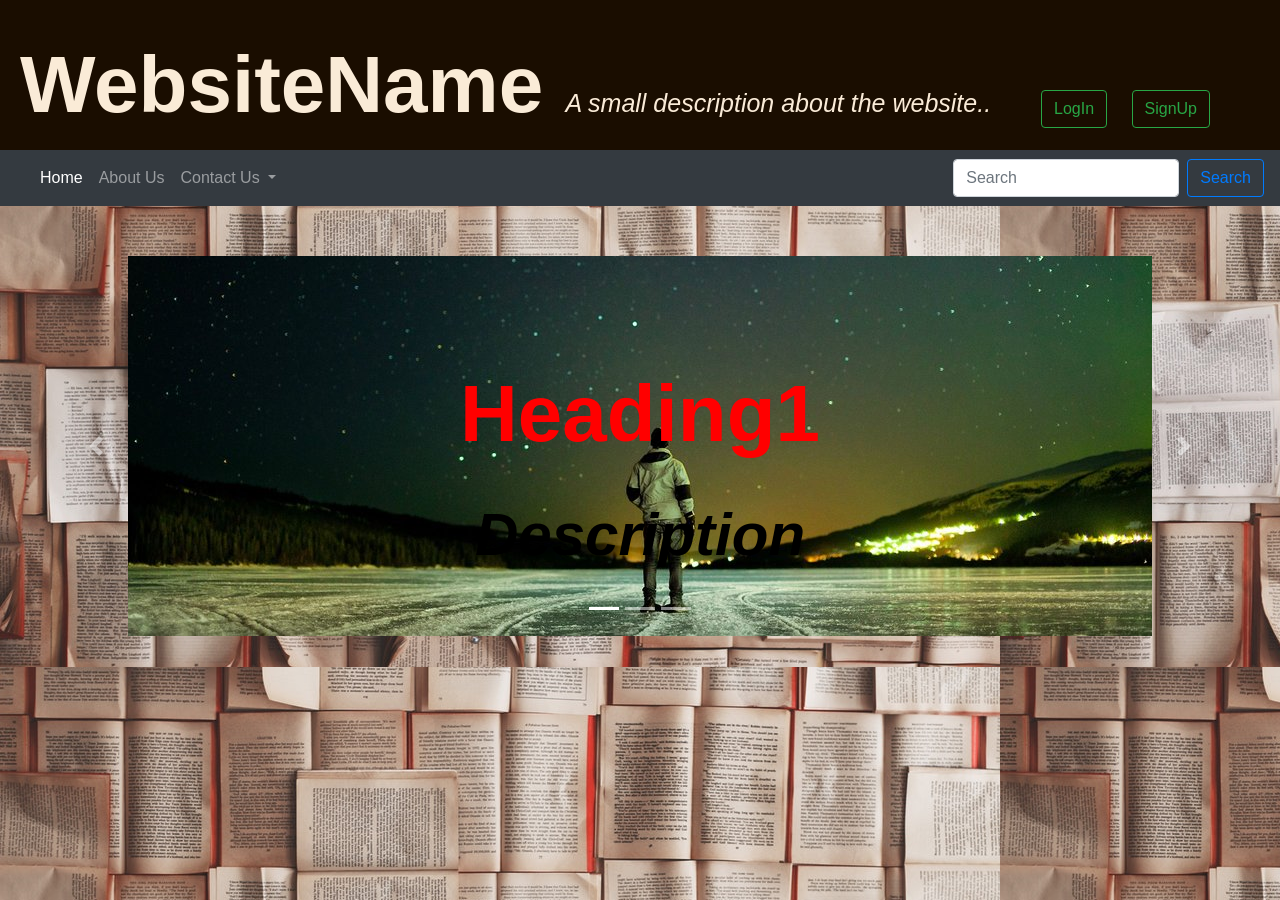
==== WEB PROJECT/home.html @ da935307 "Add files via upload" ====
<html lang="en">
    
    
<head>
    <meta charset="utf-8">
    <meta name="viewport" content="width=device-width, initial-scale=1, shrink-to-fit=no">
    <link rel="icon" href="favicon2.png">
    <title>
    WebsiteName
    </title>
    <link href="bootstrap/css/bootstrap.min.css" rel="stylesheet">
    <link rel="stylesheet" type="text/css" href="css/main.css">   
    
    <link rel="stylesheet" href="https://maxcdn.bootstrapcdn.com/bootstrap/4.3.1/css/bootstrap.min.css">
  <script src="https://ajax.googleapis.com/ajax/libs/jquery/3.4.0/jquery.min.js"></script>
  <script src="https://cdnjs.cloudflare.com/ajax/libs/popper.js/1.14.7/umd/popper.min.js"></script>
  <script src="https://maxcdn.bootstrapcdn.com/bootstrap/4.3.1/js/bootstrap.min.js"></script>
</head>

<body background = "bgg.jpg">
   
<div class = "Upper">
    
    <div class = "heading">
        <span class = "main" >
        WebsiteName    
        </span>

        <span class = "sub">
         A small description about the website..   
        </span>    

    </div>
    
    <div class = "logsign" >   
        <span class = "login"> <a class = "btn btn-outline-success" href = "login.html" role = "button" > LogIn</a></span>
        <a class = "btn btn-outline-success" href = "signup.html" role = "button" > SignUp</a>
    </div>   

    
</div>
    
<nav class="navbar navbar-expand-lg navbar-dark bg-dark">
  
    <a class="navbar-brand" href="#">     </a>
  
    <button class="navbar-toggler" type="button" data-toggle="collapse" data-target="#navbarSupportedContent" aria-controls="navbarSupportedContent" aria-expanded="false" aria-label="Toggle navigation">
    <span class="navbar-toggler-icon"></span>
    </button>

  <div class="collapse navbar-collapse" id="navbarSupportedContent">
    <ul class="navbar-nav mr-auto">
      <li class="nav-item active">
        <a class="nav-link" href="#"> Home <span class="sr-only">(current)</span></a>
      </li>
      <li class="nav-item">
        <a class="nav-link" href="#"> About Us </a>
      </li>
      <li class="nav-item dropdown">
        <a class="nav-link dropdown-toggle" href="#" id="navbarDropdown" role="button" data-toggle="dropdown" aria-haspopup="true" aria-expanded="false">
          Contact Us
        </a>
        <div class="dropdown-menu" aria-labelledby="navbarDropdown">
          <ul>
              <li><a class="dropdown-item" href="#">Adress</a></li>
              <li><a class="dropdown-item" href="#">Contacts</a></li>
          <div class="dropdown-divider"></div>
              <li><a class="dropdown-item" href="#">Social Media</a></li>
            </ul>
        </div>
      </li>
    </ul>
    <form class="form-inline my-2 my-lg-0">
      <input class="form-control mr-sm-2" type="search" placeholder="Search" aria-label="Search">
      <button class="btn btn-outline-primary my-2 my-sm-0" type="submit">Search</button>
    </form>
  </div>
</nav>     
    
    
 <div id="carouselFull" class="carousel slide" data-ride="carousel">
       <ol class="carousel-indicators">
           <li data-target="#carouselIndicators" data-slide-to="0" class="active"></li>
           <li data-target="#carouselIndicators" data-slide-to="1"></li>
           <li data-target="#carouselIndicators" data-slide-to="2"></li>
       </ol>
       <div class="carousel-inner">
           <div class="carousel-item active">
               <img class="mx-auto d-block" src="reading.jpg" alt="First slide">
               <div class="carousel-caption d-md-block">
                   <p class="ct">Heading1</p>
                   <p class="stuff">Description</p>
               </div>
           </div>
           <div class="carousel-item">
               <img class="mx-auto d-block" src="writing.jpg" alt="Second slide">
               <div class="carousel-caption d-md-block">
                   <p class="ct">Heading2</p>
                   <p class="stuff">Description</p>
               </div>
           </div>
           <div class="carousel-item">
               <img class="mx-auto d-block" src="sharingc.jpg" alt="Third slide">
               <div class="carousel-caption d-md-block">
                   <p class="ct">Heading3</p>
                   <p class="stuff">Desription</p>
               </div>
           </div>
       </div>
       <a class="carousel-control-prev" href="#carouselFull" role="button" data-slide="prev">
           <span class="carousel-control-prev-icon"></span>
           
       </a>
       <a class="carousel-control-next" href="#carouselFull" role="button" data-slide="next">
           <span class="carousel-control-next-icon"></span>
        
       </a>
   </div>
    

    

    
    
    
<script src="bootstrap/js/bootstrap.min.js"></script>
    
<script src="//code.jquery.com/jquery-3.3.1.min.js"> </script>
                                                  
<script>('<script src="js/jquery-3.3.1.js> <\/script>'); </script>                                                
<script type="text/javascript" src="js/script.js"> </script>   
    
</body>
</html>
---- WEB PROJECT/css/main.css ----
body{
    color: black;

}

.upper {
    background-color: #1a0d00;
    height: 150px;
    margin-top: 0px;
    }

.login{
    padding-right: 20px;
    
}

.logsign{
    padding-bottom: 15px;
    float: right;
    margin-right: 70px;
    margin-top: 90px;
    background-color: #1a0d00;
    
}

.heading{
    padding-top: 25px;
    padding-left: 20px;
    float: left;
    background-color: #1a0d00;
}

.main{
    color: antiquewhite;
    font-size: 80px;
    font-weight: 800;
    
    
}

.sub{
    color: antiquewhite;
    font-size: 25px;
    font-weight: 400;
    font-style: italic;
}


#carouselFull{
    margin-top: 50px;
}


.ct{
    color: red;
    font-size: 80px;
    font-weight: 800;
}

.stuff{
   color: black;
    font-size: 60px;
    font-weight: 600;
    font-style: italic; 
}
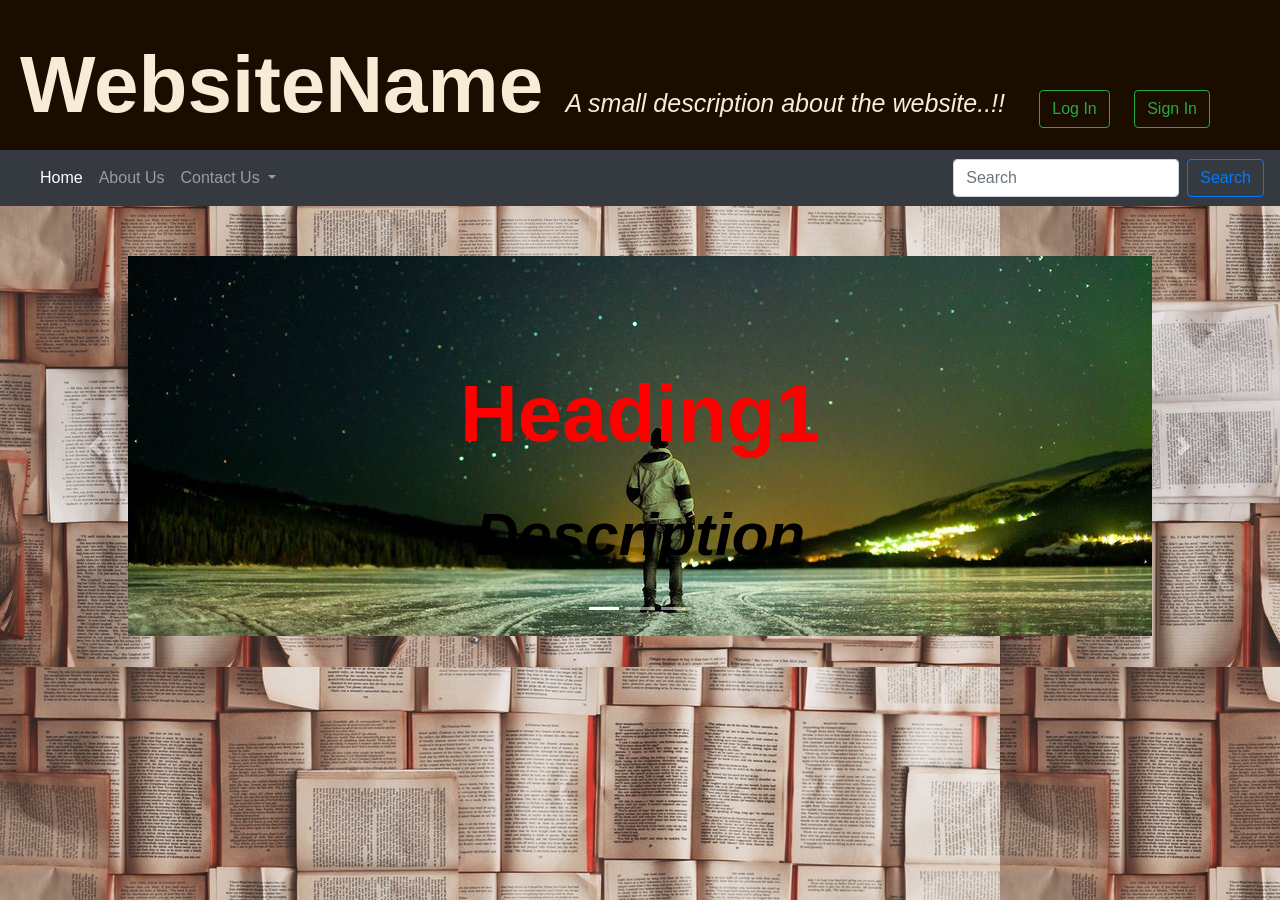
==== commit d4acf449: "Added login and signup modal window" ====
--- a/WEB PROJECT/home.html
+++ b/WEB PROJECT/home.html
@@ -28,14 +28,99 @@
         </span>
 
         <span class = "sub">
-         A small description about the website..   
+         A small description about the website..!!   
         </span>    
 
     </div>
     
     <div class = "logsign" >   
-        <span class = "login"> <a class = "btn btn-outline-success" href = "login.html" role = "button" > LogIn</a></span>
-        <a class = "btn btn-outline-success" href = "signup.html" role = "button" > SignUp</a>
+        <span class = "login"> 
+            <button type = "button" class="btn btn-outline-success" data-toggle="modal" data-target="#login"> Log In </button>
+            
+            <form class="modal fade" id="login">
+                <div class="modal-dialog">
+                <div class="modal-content">
+                    
+                    <div class="modal-header">
+                    <button type="button" class="close" data-dismiss="modal"><span>&times;</span></button>
+                    <h3 class="modal-title">Enter Your Details</h3>
+                    </div>    
+                
+                    <div class="modal-body">
+                        
+                        <div class="form-group">
+                            <label> First Name </label>
+                            <input type="text" placeholder="First Name" class="form-control">
+                        </div>
+                        
+                        <div class="form-group">
+                            <label> Last Name </label>
+                            <input type="text" placeholder="Last Name" class="form-control">
+                        </div>
+                        
+                        <div class="form-group">
+                            <label> Username </label>
+                            <input type="text" placeholder="@username" class="form-control">
+                        </div>
+                        
+                        <div class="form-group">
+                            <label> Password </label>
+                            <input type="password" placeholder="password-minimum 8 letters" class="form-control">
+                        </div>
+                        
+                        <div class="form-group">
+                            <label> EmailId </label>
+                            <input type="text" placeholder="EmailId" class="form-control">
+                        </div>
+                    
+                    </div>
+                    
+                    <div class="modal-footer">
+                        <button type="button btn-default" data-dismiss="modal"> Cancel </button>
+                        <button type="submit" class="btn btn-primary"> Submit </button>
+                    </div>
+                
+                </div>
+                </div>
+            </form>
+        
+        </span>
+        
+        <button type = "button" class="btn btn-outline-success" data-toggle="modal" data-target="#signup"> Sign In</button>  
+            <form class="modal fade" id="signup">
+                <div class="modal-dialog">
+                <div class="modal-content">
+                    
+                    <div class="modal-header">
+                    <button type="button" class="close" data-dismiss="modal"><span>&times;</span></button>
+                        <h3 class="modal-title">Welcome Back </h3>
+                    </div>    
+                
+                    <div class="modal-body">
+                        
+                        <div class="form-group">
+                            <label> Username </label>
+                            <input type="text" placeholder="@username" class="form-control">
+                        </div>
+                        
+                        <div class="form-group">
+                            <label> Password </label>
+                            <input type="password" placeholder="password" class="form-control">
+                        </div>
+                        
+
+                    </div>
+                    
+                    <div class="modal-footer">
+                        <button type="submit" class="btn btn-primary"> Sign In </button>
+                        <button type="button btn-default" data-dismiss="modal"> Cancel </button>
+                    </div>
+                
+                </div>
+                </div>
+            </form>
+        
+    
     </div>   
 
     
--- a/WEB PROJECT/css/main.css
+++ b/WEB PROJECT/css/main.css
@@ -63,6 +63,7 @@
     font-weight: 600;
     font-style: italic; 
 }
-
-
-
+.close { 
+  position: absolute; 
+  right: 1rem;
+}
